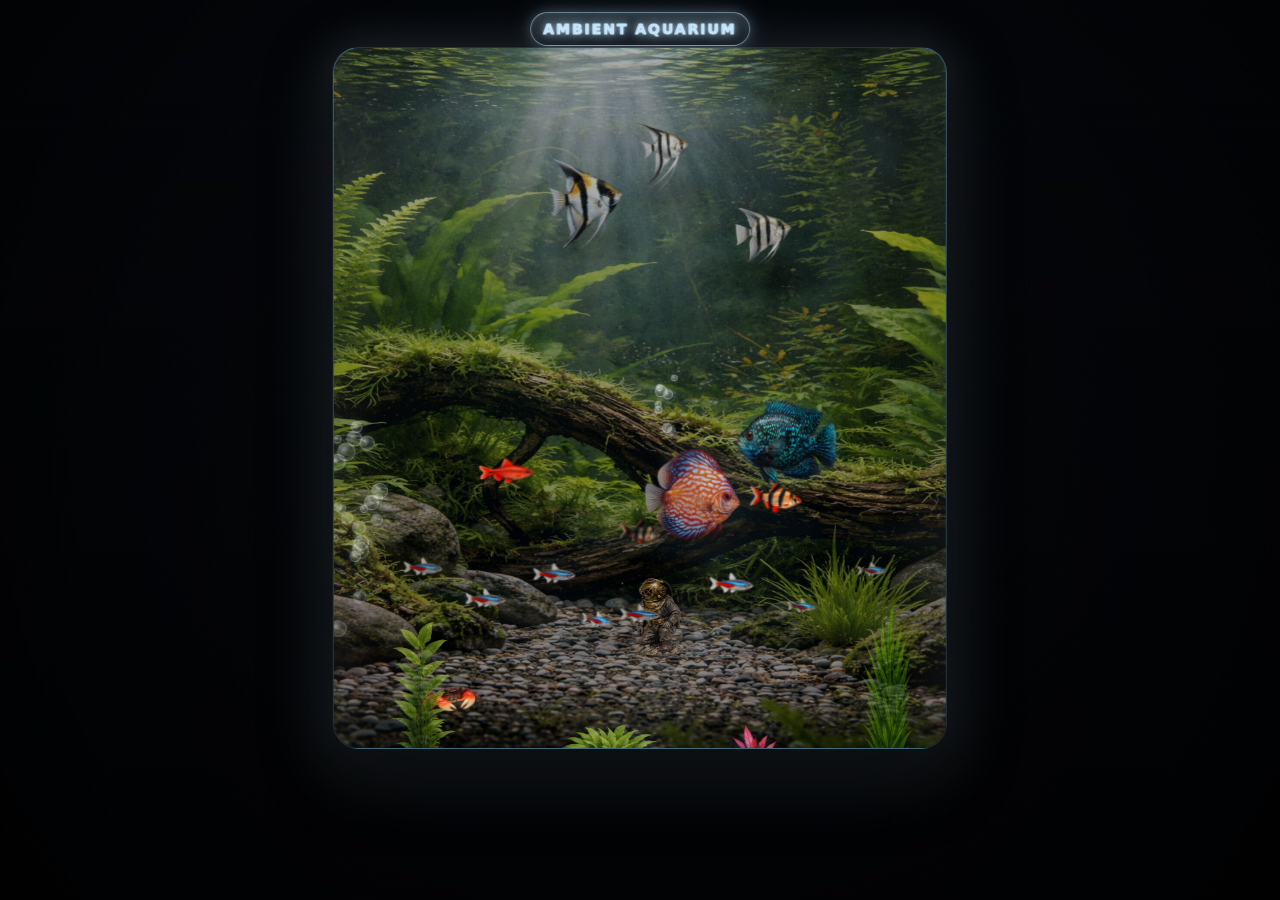
==== index.html @ b10ce7b5 "Load solo Jack Dempsey layer" ====
<!DOCTYPE html>
<html lang="en">
<head>
<meta charset="UTF-8" />
<meta name="viewport" content="width=device-width, initial-scale=1, viewport-fit=cover" />
<title>Ambient Aquarium Prototype</title>
<link rel="stylesheet" href="./styles.css" />
<link rel="stylesheet" href="./fish-realism.css" />
<link rel="stylesheet" href="./jack.css" />

</head>
<body class="controls-collapsed">
<div class="stage" id="stage">
  <div class="room-vignette"></div>

  <div class="tank-wrap">
    <div class="tank" id="tank">
      <div class="layer photo-bg"></div>
      <div class="layer back-haze"></div>

      <div class="layer light-beams">
        <div class="beam b1"></div>
        <div class="beam b2"></div>
        <div class="beam b3"></div>
      </div>

      <div class="layer light-shimmer"></div>
      <div class="layer wheel-spectrum"></div>

      <div class="layer fish-back-layer" id="backFishLayer"></div>

      <div class="layer diver-layer">
        <img src="./diver.png" alt="" class="diver-ornament" id="diverOrnament">
      </div>

      <div class="layer diver-fade"></div>
      <div class="layer crab-layer" id="crabLayer"></div>

      <div class="layer particles" id="particles"></div>
      <div class="layer bubbles" id="bubbles"></div>
      <div class="layer fish-layer" id="fishLayer"></div>

      <div class="layer foreground-plants">
        <div class="fg-plant fg1 hero-plant"><img src="./plant1.png" alt=""></div>
        <div class="fg-plant fg2 mid-plant"><img src="./plant2.png" alt=""></div>
        <div class="fg-plant fg4 accent-plant"><img src="./plant4.png" alt=""></div>
        <div class="fg-plant fg3 right-plant"><img src="./plant3.png" alt=""></div>
      </div>

      <div class="layer ripple"></div>
      <div class="layer glass-reflection"></div>
    </div>
  </div>

  <div class="title" id="appTitle" role="button" tabindex="0" aria-expanded="false" aria-controls="controlsPanel" aria-label="Show Controls">Ambient Aquarium</div>

  <div class="controls" id="controlsPanel" aria-hidden="true">
    <div class="control-row">
      <button id="lightModeBtn" type="button" aria-label="Change light mode">Light: Day</button>
      <button id="bgToggleBtn" type="button">BG: Classic</button>
      <button id="bubbleSoundBtn" type="button" aria-pressed="false">Bubble Sound: Off</button>
      <button id="fullscreenBtn" type="button" aria-pressed="false">Fullscreen</button>
      <button id="radioToggleBtn" type="button" aria-pressed="false">♪ Radio</button>
    </div>
    <div class="control-row">
      <label class="sliderWrap" for="swimSpeed">
        <span>Speed</span>
        <input type="range" id="swimSpeed" min="0" max="100" value="20" />
        <span id="swimSpeedValue">100%</span>
      </label>
      <label class="sliderWrap" for="bubbleIntensity">
        <span>Bubbles</span>
        <input type="range" id="bubbleIntensity" min="0" max="100" value="25" />
        <span id="bubbleIntensityValue">100%</span>
      </label>
      <label class="sliderWrap" for="bubbleVolume">
        <span>Volume</span>
        <input type="range" id="bubbleVolume" min="0" max="100" value="100" />
        <span id="bubbleVolumeValue">100%</span>
      </label>
    </div>
  </div>

  <div class="radioDock" id="radioDock" aria-hidden="true">
    <section class="radioPanel" aria-label="Aquarium radio controls">
      <div class="radioTitle">
        <span class="radioTitleText">Aquarium Radio</span>
        <span class="radioStatus" id="radioStatus">idle</span>
        <button class="radioClose" id="radioCloseBtn" type="button" aria-label="Hide radio">×</button>
      </div>
      <div class="radioControlsGroup">
        <input class="radioInput" id="radioUrlInput" type="url" inputmode="url" spellcheck="false" aria-label="YouTube URL" placeholder="Paste YouTube link..." />
        <div class="radioSearchLabel">YouTube Search</div>
        <div class="radioSearchRow">
          <input class="radioSearchInput" id="radioSearchInput" type="search" inputmode="search" spellcheck="false" aria-label="Search YouTube" placeholder="Search YouTube..." />
          <button class="radioSearchBtn" type="button" id="radioSearchBtn">Find on YouTube</button>
        </div>
        <div class="radioButtons">
          <button type="button" id="radioPlayBtn">Play URL</button>
          <button type="button" id="radioDefaultBtn">Default</button>
          <button type="button" id="radioHideBtn">Hide Dial</button>
          <button type="button" id="radioStopBtn">Stop</button>
        </div>
        <p class="radioHelp">Paste a YouTube link above to play it here. Use search to open YouTube results in a new tab, then copy a video link back here.</p>
      </div>
      <div class="radioPlayerWrap" id="radioPlayerWrap">
        <iframe id="radioPlayerFrame" title="YouTube aquarium radio" allow="accelerometer; autoplay; clipboard-write; encrypted-media; gyroscope; picture-in-picture; web-share" allowfullscreen></iframe>
      </div>
    </section>
  </div>
</div>

<script src="./app.js"></script>
<script src="./jack.js"></script>
</body>
</html>
---- styles.css ----
:root{
  --bg:#05070b;
  --tank-w:min(62vw, 560px);
  --tank-h:min(86vh, 920px);

  --water-top:#18485f;
  --water-mid:#103547;
  --water-bottom:#08141d;

  --glass-border:rgba(255,255,255,0.12);
  --glass-highlight:rgba(255,255,255,0.08);
  --glass-shadow:rgba(0,0,0,0.45);

  --beam-a:rgba(255,255,255,0.13);
  --beam-b:rgba(255,255,255,0.00);
  --beam-rgb:255,255,255;
  --beam-alpha-hi:.13;
  --beam-alpha-lo:0;
  --light-intensity:1;
  --wheel-speed:10s;
  --wheel-play:running;
  --shimmer-base:.34;

  --tank-glow:rgba(90,170,220,0.20);
  --ui-bg:rgba(10,14,18,0.72);
  --ui-border:rgba(255,255,255,0.10);
  --ui-text:#d8e7ef;

  --particle:rgba(230,245,255,0.18);
  --bubble:rgba(230,247,255,0.45);

  --fish-glow:drop-shadow(0 0 8px rgba(120,220,255,0.15));

  --mode-sat:1;
  --mode-bright:1;
  --mode-contrast:1;
  --mode-hue:0deg;
  --mode-overlay:rgba(0,0,0,0);

  --photo-blur:0px;
  --diver-blur:.12px;
  --shimmer-opacity:.34;
  --ripple-display:block;
  --ripple-opacity:.14;

  --bg-mobile-image:url("./aquarium-bg.png");
  --bg-desktop-image:url("./BG2.png");
}

*{box-sizing:border-box}

html,body{
  margin:0;
  height:100%;
  background:
    radial-gradient(circle at 50% 45%, rgba(20,35,55,0.22), transparent 40%),
    radial-gradient(circle at 50% 50%, rgba(0,0,0,0.15), transparent 50%),
    linear-gradient(180deg, #05070b 0%, #020305 100%);
  overflow:hidden;
  font-family:system-ui,-apple-system,Segoe UI,Roboto,Arial,sans-serif;
  color:var(--ui-text);
}

body{
  display:grid;
  place-items:center;
}

.stage{
  position:relative;
  width:100vw;
  height:100vh;
  overflow:hidden;
}

.room-vignette{
  position:absolute;
  inset:0;
  pointer-events:none;
  background:
    radial-gradient(circle at 50% 50%, transparent 18%, rgba(0,0,0,0.10) 55%, rgba(0,0,0,0.60) 100%),
    radial-gradient(circle at 50% 50%, rgba(80,170,210,0.06), transparent 24%);
}

.tank-wrap{
  position:absolute;
  left:50%;
  top:50%;
  transform:translate(-50%,-50%);
  width:var(--tank-w);
  height:var(--tank-h);
  display:flex;
  align-items:center;
  justify-content:center;
  filter:
    drop-shadow(0 18px 50px rgba(0,0,0,0.55))
    drop-shadow(0 0 35px var(--tank-glow));
}

.tank{
  position:relative;
  width:100%;
  height:100%;
  overflow:hidden;
  border-radius:26px;
  border:1px solid var(--glass-border);
  background:
    linear-gradient(180deg,
      color-mix(in srgb, var(--water-top) 94%, white 6%) 0%,
      var(--water-mid) 38%,
      var(--water-bottom) 100%);
  box-shadow:
    inset 0 1px 0 var(--glass-highlight),
    inset 0 -30px 80px rgba(0,0,0,0.25),
    inset 24px 0 50px rgba(0,0,0,0.12),
    inset -24px 0 50px rgba(0,0,0,0.12),
    0 18px 40px var(--glass-shadow);
  isolation:isolate;
  filter:
    saturate(var(--mode-sat))
    brightness(var(--mode-bright))
    contrast(var(--mode-contrast))
    hue-rotate(var(--mode-hue));
}

.tank::before{
  content:"";
  position:absolute;
  inset:0;
  pointer-events:none;
  background:
    linear-gradient(90deg,
      rgba(255,255,255,0.06) 0%,
      rgba(255,255,255,0.015) 8%,
      transparent 18%,
      transparent 82%,
      rgba(255,255,255,0.015) 92%,
      rgba(255,255,255,0.055) 100%);
  mix-blend-mode:screen;
  z-index:50;
}

.tank::after{
  content:"";
  position:absolute;
  inset:0;
  pointer-events:none;
  background:var(--mode-overlay);
  z-index:49;
}

.layer{
  position:absolute;
  inset:0;
  pointer-events:none;
}

.photo-bg{
  z-index:1;
  background:
    linear-gradient(180deg, rgba(0,0,0,0.10), rgba(0,0,0,0.24)),
    var(--bg-mobile-image) center center / cover no-repeat;
  filter:
    saturate(.92)
    brightness(.78)
    contrast(1.02)
    blur(var(--photo-blur));
  transform:scale(1.03);
  opacity:.92;
}

.back-haze{
  z-index:2;
  background:
    radial-gradient(circle at 50% 35%, rgba(160,220,255,0.09), transparent 26%),
    radial-gradient(circle at 26% 48%, rgba(120,220,180,0.05), transparent 22%),
    radial-gradient(circle at 75% 55%, rgba(120,220,180,0.04), transparent 26%);
  opacity:.9;
  animation:hazeDrift 18s ease-in-out infinite alternate;
}

.light-beams{
  z-index:3;
  overflow:hidden;
  mix-blend-mode:screen;
  opacity:.95;
}

.beam{
  position:absolute;
  top:-10%;
  width:18%;
  height:70%;
  background:linear-gradient(
    180deg,
    rgba(var(--beam-rgb), calc(var(--beam-alpha-hi) * var(--light-intensity))),
    rgba(var(--beam-rgb), calc(var(--beam-alpha-lo) * var(--light-intensity)))
  );
  filter:blur(var(--beam-blur, 8px));
  transform-origin:top center;
  opacity:.86;
  animation:beamSway 10s ease-in-out infinite alternate;
}

.beam.b1{ left:20%; transform:rotate(-10deg); animation-duration:13s; }
.beam.b2{ left:39%; transform:rotate(-3deg); animation-duration:11s; opacity:.55; }
.beam.b3{ left:56%; transform:rotate(7deg); animation-duration:15s; opacity:.48; }

.light-shimmer{
  z-index:4;
  left:0;
  top:0;
  width:100%;
  height:44%;
  opacity:calc(var(--shimmer-base) * var(--light-intensity));
  mix-blend-mode:screen;
  overflow:hidden;
  -webkit-mask-image:linear-gradient(to bottom, rgba(0,0,0,1) 0%, rgba(0,0,0,.95) 38%, rgba(0,0,0,.45) 72%, rgba(0,0,0,0) 100%);
  mask-image:linear-gradient(to bottom, rgba(0,0,0,1) 0%, rgba(0,0,0,.95) 38%, rgba(0,0,0,.45) 72%, rgba(0,0,0,0) 100%);
}

.light-shimmer::before{
  content:"";
  position:absolute;
  inset:-8% -20%;
  background:
    repeating-linear-gradient(
      103deg,
      rgba(255,255,255,0.00) 0px,
      rgba(255,255,255,0.00) 18px,
      rgba(255,255,255,0.20) 28px,
      rgba(255,255,255,0.08) 38px,
      rgba(255,255,255,0.00) 54px,
      rgba(255,255,255,0.00) 78px
    ),
    repeating-linear-gradient(
      79deg,
      rgba(180,220,255,0.00) 0px,
      rgba(180,220,255,0.12) 16px,
      rgba(180,220,255,0.00) 34px,
      rgba(255,255,255,0.10) 48px,
      rgba(255,255,255,0.00) 72px
    );
  filter:blur(var(--shimmer-blur, 1.5px));
  transform:translateX(0) translateY(0) scale(1.04);
  animation:topShimmerMove 4.8s linear infinite;
}

.wheel-spectrum{
  z-index:5;
  opacity:0;
  overflow:hidden;
  mix-blend-mode:screen;
  transition:opacity .35s ease;
  -webkit-mask-image:linear-gradient(to bottom, rgba(0,0,0,1) 0%, rgba(0,0,0,.96) 38%, rgba(0,0,0,.52) 72%, rgba(0,0,0,0) 100%);
  mask-image:linear-gradient(to bottom, rgba(0,0,0,1) 0%, rgba(0,0,0,.96) 38%, rgba(0,0,0,.52) 72%, rgba(0,0,0,0) 100%);
}

.wheel-spectrum::before{
  content:"";
  position:absolute;
  inset:-34% -30% -22% -30%;
  border-radius:50%;
  background:conic-gradient(
    from 0deg,
    rgba(255,82,112,0.00) 0deg,
    rgba(255,82,112,0.95) 38deg,
    rgba(255,176,74,0.95) 82deg,
    rgba(255,233,96,0.92) 122deg,
    rgba(98,255,168,0.90) 170deg,
    rgba(82,235,255,0.90) 220deg,
    rgba(100,132,255,0.92) 270deg,
    rgba(214,96,255,0.94) 322deg,
    rgba(255,82,112,0.95) 360deg
  );
  filter:blur(var(--wheel-core-blur, 46px)) saturate(1.15) brightness(1.06);
  transform-origin:50% 42%;
  animation:wheelSpin var(--wheel-speed) linear infinite;
  animation-play-state:var(--wheel-play);
}

.wheel-spectrum::after{
  content:"";
  position:absolute;
  inset:-2% -28% 32% -28%;
  background:linear-gradient(
    90deg,
    rgba(255,92,120,0.00) 0%,
    rgba(255,92,120,0.38) 12%,
    rgba(255,182,86,0.36) 24%,
    rgba(255,239,110,0.34) 36%,
    rgba(98,255,170,0.34) 50%,
    rgba(86,232,255,0.34) 64%,
    rgba(110,136,255,0.36) 78%,
    rgba(220,100,255,0.38) 90%,
    rgba(255,92,120,0.00) 100%
  );
  background-size:220% 100%;
  filter:blur(var(--wheel-sweep-blur, 20px)) saturate(1.12) brightness(1.05);
  animation:wheelSweep var(--wheel-sweep-speed) linear infinite;
  animation-play-state:var(--wheel-play);
}

.tank.light-wheel .wheel-spectrum{
  opacity:calc(.88 * var(--light-intensity));
}

.tank.light-wheel .light-beams{
  opacity:1;
}

.tank.light-wheel .beam{
  width:20%;
  height:78%;
  opacity:.96;
  filter:blur(6px) saturate(1.10);
}

.tank.light-wheel .light-shimmer{
  opacity:calc((var(--shimmer-base) + .18) * var(--light-intensity));
}

.tank.light-wheel .beam.b1{ left:14%; }
.tank.light-wheel .beam.b2{ left:39%; opacity:.80; }
.tank.light-wheel .beam.b3{ left:64%; opacity:.72; }

.diver-layer{
  z-index:6;
  pointer-events:none;
}

.diver-ornament{
  position:absolute;
  left:53%;
  bottom:11.2%;
  width:12.4%;
  max-width:70px;
  opacity:.90;
  filter:
    saturate(.88)
    brightness(.93)
    contrast(1.12)
    blur(var(--diver-blur))
    drop-shadow(0 2px 6px rgba(0,0,0,0.24))
    drop-shadow(0 0 4px rgba(190,220,235,0.10));
  transform:translateX(-50%);
  transform-origin:50% 85%;
}

.diver-fade{
  z-index:7;
  pointer-events:none;
  background:
    radial-gradient(
      circle at 53% 77%,
      rgba(70,150,210,0.00) 0%,
      rgba(70,150,210,0.00) 6%,
      rgba(70,150,210,0.06) 12%,
      rgba(40,110,180,0.10) 18%,
      rgba(20,60,120,0.06) 26%,
      rgba(0,0,0,0.00) 38%
    );
  mix-blend-mode:screen;
  opacity:.26;
  filter:blur(4px);
}

.particles,
.bubbles,
.fish-layer{
  z-index:9;
}

.fish-back-layer{
  z-index:5;
}

.crab-layer{
  z-index:8;
  overflow:hidden;
}

.crab{
  position:absolute;
  left:0;
  top:0;
  width:clamp(52px, 6.8vw, 96px);
  opacity:.98;
  will-change:transform, opacity;
  transform:translate3d(0,0,0);
  transform-origin:50% 100%;
  backface-visibility:hidden;
  filter:
    drop-shadow(0 2px 5px rgba(0,0,0,0.28))
    drop-shadow(0 0 4px rgba(0,0,0,0.12));
}

.foreground-plants{
  z-index:16;
  overflow:hidden;
}

.fg-plant{
  position:absolute;
  bottom:-6.5%;
  width:12%;
  transform-origin:50% 100%;
  opacity:.44;
  filter:none;
  animation:fgPlantSway 8s ease-in-out infinite alternate;
}

.fg-plant img{
  display:block;
  width:100%;
  height:auto;
  pointer-events:none;
  user-select:none;
  -webkit-user-drag:none;
}

.fg1{
  left:4%;
  width:22%;
  bottom:-7.8%;
  animation-duration:9.2s;
  animation-delay:-1.8s;
  opacity:.50;
}

.fg2{
  left:33%;
  width:24%;
  bottom:-16.2%;
  animation-duration:8.4s;
  animation-delay:-2.6s;
  opacity:.60;
}

.fg4{
  left:54%;
  width:29%;
  bottom:-10.8%;
  animation-duration:7.9s;
  animation-delay:-1.1s;
  opacity:1;
  z-index:8;
  filter:drop-shadow(0 2px 6px rgba(0,0,0,0.22));
}

.fg3{
  right:-2%;
  width:24%;
  bottom:-9.2%;
  animation-duration:10.1s;
  animation-delay:-3.3s;
  opacity:.48;
}

.hero-plant{
  z-index:2;
}

.mid-plant{
  z-index:3;
}

.accent-plant{
  z-index:4;
}

.right-plant{
  z-index:2;
}

.ripple{
  z-index:20;
  display:var(--ripple-display);
  opacity:var(--ripple-opacity);
  mix-blend-mode:screen;
  background:
    repeating-linear-gradient(
      100deg,
      rgba(255,255,255,0.18) 0px,
      rgba(255,255,255,0.06) 6px,
      rgba(255,255,255,0.00) 20px,
      rgba(255,255,255,0.05) 34px,
      rgba(255,255,255,0.00) 54px
    );
  filter:blur(8px);
  animation:rippleShift 11s linear infinite;
}

.glass-reflection{
  z-index:30;
  background:
    linear-gradient(112deg,
      transparent 0%,
      transparent 58%,
      rgba(255,255,255,0.06) 66%,
      rgba(255,255,255,0.00) 74%,
      transparent 82%);
  opacity:.75;
}

.particle{
  position:absolute;
  width:4px;
  height:4px;
  border-radius:50%;
  background:var(--particle);
  filter:blur(.2px);
  will-change:transform, opacity;
  transform:translate3d(0,0,0);
  backface-visibility:hidden;
}

.bubble{
  position:absolute;
  width:10px;
  height:10px;
  border-radius:50%;
  border:1.4px solid rgba(255,255,255,0.58);
  background:radial-gradient(circle at 34% 32%, rgba(255,255,255,0.82), rgba(210,242,255,0.20) 44%, rgba(255,255,255,0.06) 62%, transparent 72%);
  box-shadow:inset -1px -1px 4px rgba(255,255,255,0.30), 0 0 8px rgba(210,242,255,0.22);
  opacity:.7;
  will-change:transform, opacity;
  transform:translate3d(0,0,0);
  backface-visibility:hidden;
}

.fish{
  position:absolute;
  will-change:transform;
  transform:translate3d(0,0,0);
  backface-visibility:hidden;
  filter:var(--fish-filter, var(--fish-glow));
}

/* ----------------------------------------------------
   STABLE FISH DEPTH SHADOWS
   Shadows are now separate flat elements in the fish layer.
   They follow position/depth only, while the fish sprite can
   flip, compress, lean, and rotate above them.
---------------------------------------------------- */
.fish::before{
  display:none;
}

.fish-shadow{
  position:absolute;
  left:0;
  top:0;
  width:var(--shadow-w, 100px);
  height:var(--shadow-h, 32px);
  border-radius:999px;
  background:radial-gradient(
    ellipse at center,
    rgba(0,0,0,0.54) 0%,
    rgba(0,0,0,0.32) 34%,
    rgba(48,92,112,0.20) 55%,
    rgba(135,205,225,0.10) 72%,
    rgba(0,0,0,0.00) 88%
  );
  opacity:.38;
  filter:blur(5.2px);
  pointer-events:none;
  will-change:transform, opacity, filter;
  transform:translate3d(-9999px,-9999px,0);
  transform-origin:center center;
  backface-visibility:hidden;
}

.fish-shadow-tetra{ --shadow-w:69px; --shadow-h:13px; }
.fish-shadow-angel{ --shadow-w:121px; --shadow-h:56px; }
.fish-shadow-discus{ --shadow-w:108px; --shadow-h:36px; }
.fish-shadow-barb{ --shadow-w:79px; --shadow-h:16px; }

@media (max-width: 800px){
  .fish-shadow-tetra{ --shadow-w:61px; --shadow-h:11px; }
  .fish-shadow-angel{ --shadow-w:111px; --shadow-h:52px; }
  .fish-shadow-discus{ --shadow-w:100px; --shadow-h:33px; }
  .fish-shadow-barb{ --shadow-w:69px; --shadow-h:14px; }
}

.fish-sprite{
  position:absolute;
  display:block;
  width:100%;
  height:100%;
  object-fit:contain;
  pointer-events:none;
  user-select:none;
  -webkit-user-drag:none;
  image-rendering:auto;
  background:transparent;
  z-index:1;
  filter:var(--fish-sprite-filter, drop-shadow(0 0 8px rgba(120,220,255,0.10)));
}

.fish.has-discus-tail-replacement .fish-sprite{
  clip-path:polygon(0% 0%, 76% 0%, 76% 100%, 0% 100%);
  inset:4px;
  width:calc(100% - 8px);
  height:calc(100% - 8px);
}

.tetra{
  width:52px;
  height:28px;
}

.angel{
  width:92px;
  height:128px;
}

.discus{
  width:82px;
  height:82px;
}

.barb{
  width:60px;
  height:34px;
}


/* ----------------------------------------------------
   ANGEL + BARB TAIL TEST
   Same trick as the discus: clip the static sprite before
   the tail, then overlay a small animated tail slice from
   the same PNG. No extra fish added.
---------------------------------------------------- */
.fish.has-tail-replacement .fish-sprite{
  clip-path:var(--tail-body-clip, polygon(0% 0%, 78% 0%, 78% 100%, 0% 100%));
}

.fish-tail{
  position:absolute;
  inset:0;
  z-index:2;
  pointer-events:none;
  user-select:none;
  -webkit-user-drag:none;
  background:var(--fish-src) center center / contain no-repeat;
  opacity:.98;
  filter:blur(.03px) saturate(1.02) brightness(1.02);
  will-change:transform;
  backface-visibility:hidden;
}

.angel-tail{
  clip-path:polygon(56% 8%, 100% 0%, 100% 100%, 56% 92%);
  transform-origin:61% 50%;
  animation:angelTailWag var(--tail-speed, 1700ms) cubic-bezier(.45,.05,.55,.95) infinite;
}

.barb-tail{
  clip-path:polygon(56% 14%, 100% 16%, 100% 84%, 56% 86%);
  transform-origin:61% 50%;
  animation:barbTailWag var(--tail-speed, 1180ms) cubic-bezier(.45,.05,.55,.95) infinite;
}

@keyframes angelTailWag{
  0%{
    transform:translate3d(var(--tail-x-a, .22%),0,0) scaleX(var(--tail-scale-a, .972)) skewY(var(--tail-skew-a, -.80deg)) rotate(var(--tail-rot-a, -.32deg));
  }
  50%{
    transform:translate3d(var(--tail-x-b, -.22%),0,0) scaleX(var(--tail-scale-b, 1.028)) skewY(var(--tail-skew-b, .80deg)) rotate(var(--tail-rot-b, .32deg));
  }
  100%{
    transform:translate3d(var(--tail-x-a, .22%),0,0) scaleX(var(--tail-scale-a, .972)) skewY(var(--tail-skew-a, -.80deg)) rotate(var(--tail-rot-a, -.32deg));
  }
}

@keyframes barbTailWag{
  0%{
    transform:translate3d(var(--tail-x-a, .30%),0,0) scaleX(var(--tail-scale-a, .955)) skewY(var(--tail-skew-a, -1.25deg)) rotate(var(--tail-rot-a, -.55deg));
  }
  50%{
    transform:translate3d(var(--tail-x-b, -.30%),0,0) scaleX(var(--tail-scale-b, 1.045)) skewY(var(--tail-skew-b, 1.25deg)) rotate(var(--tail-rot-b, .55deg));
  }
  100%{
    transform:translate3d(var(--tail-x-a, .30%),0,0) scaleX(var(--tail-scale-a, .955)) skewY(var(--tail-skew-a, -1.25deg)) rotate(var(--tail-rot-a, -.55deg));
  }
}

html.perf-lite .fish-tail{
  filter:none;
}

html.perf-lite .fish::before{
  filter:blur(var(--fish-shadow-blur, 4px));
  opacity:calc(var(--fish-shadow-opacity, .34) + .10);
}

/* ----------------------------------------------------
   DISCUS FIN TEST
   Lightweight fake fin movement using tiny clipped overlays
   from the same discus PNG. This keeps the discus as one fish,
   with only a few child layers on the single big fish.
---------------------------------------------------- */
.discus{
  --fin-speed:1600ms;
  --fin-speed-tail:1450ms;
  --fin-wag:1.0;
  --tail-x-a:.42%;
  --tail-x-b:-.42%;
  --tail-scale-a:.925;
  --tail-scale-b:1.075;
  --tail-skew-a:-1.55deg;
  --tail-skew-b:1.55deg;
  --tail-rot-a:-.62deg;
  --tail-rot-b:.62deg;
}

.discus .fish-sprite{
  z-index:1;
}

.discus-fin{
  position:absolute;
  inset:4px;
  z-index:2;
  pointer-events:none;
  user-select:none;
  -webkit-user-drag:none;
  background:var(--fish-src) center center / contain no-repeat;
  opacity:.0;
  mix-blend-mode:normal;
  filter:blur(.04px) saturate(1.03) brightness(1.03);
  will-change:transform, opacity;
  backface-visibility:hidden;
}

.discus-fin-top{
  display:none;
}

.discus-fin-bottom{
  display:none;
}

.discus-fin-tail{
  clip-path:polygon(56% 18%, 99% 16%, 99% 86%, 56% 82%);
  transform-origin:62% 51%;
  opacity:.98;
  mix-blend-mode:normal;
  animation:discusTailFin var(--fin-speed-tail, 1450ms) cubic-bezier(.45,.05,.55,.95) infinite;
  animation-delay:0ms;
  transform:translate3d(0,0,0);
  backface-visibility:hidden;
}

.discus-fin-pec{
  display:none;
}

@keyframes discusTopFin{
  from{ transform:none; opacity:0; }
  to{ transform:none; opacity:0; }
}

@keyframes discusBottomFin{
  from{ transform:none; opacity:0; }
  to{ transform:none; opacity:0; }
}

@keyframes discusTailFin{
  0%{
    transform:translate3d(var(--tail-x-a),0,0) scaleX(var(--tail-scale-a)) skewY(var(--tail-skew-a)) rotate(var(--tail-rot-a));
    opacity:.96;
  }
  25%{
    transform:translate3d(0,0,0) scaleX(1.0) skewY(0deg) rotate(0deg);
    opacity:.985;
  }
  50%{
    transform:translate3d(var(--tail-x-b),0,0) scaleX(var(--tail-scale-b)) skewY(var(--tail-skew-b)) rotate(var(--tail-rot-b));
    opacity:.99;
  }
  75%{
    transform:translate3d(0,0,0) scaleX(1.0) skewY(0deg) rotate(0deg);
    opacity:.985;
  }
  100%{
    transform:translate3d(var(--tail-x-a),0,0) scaleX(var(--tail-scale-a)) skewY(var(--tail-skew-a)) rotate(var(--tail-rot-a));
    opacity:.96;
  }
}

@keyframes discusPecFin{
  from{ transform:none; opacity:0; }
  to{ transform:none; opacity:0; }
}

html.perf-lite .discus-fin{
  opacity:0;
  filter:none;
}

html.perf-lite .discus-fin-tail{
  opacity:.90;
}

@media (max-width: 800px){
  .discus-fin{
    opacity:0;
    filter:none;
  }
}

.controls{
  position:fixed;
  left:50%;
  bottom:calc(12px + env(safe-area-inset-bottom, 0px));
  transform:translateX(-50%);
  z-index:1000;
  display:flex;
  flex-direction:column;
  gap:8px;
  align-items:stretch;
  justify-content:center;
  padding:10px;
  min-width:min(92vw, 720px);
  border:1px solid var(--ui-border);
  border-radius:18px;
  background:var(--ui-bg);
  backdrop-filter:blur(var(--controls-blur, 8px));
  box-shadow:0 10px 30px rgba(0,0,0,0.35);
  pointer-events:auto;
  transition:opacity .22s ease, transform .22s ease;
}

body.controls-collapsed .controls{
  opacity:0;
  pointer-events:none;
  transform:translateX(-50%) translateY(12px);
}

.control-row{
  display:flex;
  flex-wrap:wrap;
  gap:8px;
  align-items:center;
  justify-content:center;
}

.controls button{
  appearance:none;
  border:1px solid rgba(255,255,255,0.11);
  background:rgba(255,255,255,0.06);
  color:var(--ui-text);
  padding:8px 12px;
  border-radius:12px;
  font-size:13px;
  cursor:pointer;
  transition:.18s ease;
  touch-action:manipulation;
}

.controls button:hover{
  background:rgba(255,255,255,0.11);
  transform:translateY(-1px);
}

.controls button.active{
  background:rgba(120,210,255,0.16);
  border-color:rgba(150,230,255,0.25);
  box-shadow:0 0 0 1px rgba(150,230,255,0.08) inset;
}

.sliderWrap,
.wheelWrap{
  display:flex;
  align-items:center;
  gap:8px;
  padding:6px 10px;
  border:1px solid rgba(255,255,255,0.10);
  border-radius:12px;
  background:rgba(255,255,255,0.04);
  min-height:38px;
}

.sliderWrap span,
.wheelWrap span{
  font-size:12px;
  letter-spacing:.03em;
  color:rgba(225,240,248,0.82);
  white-space:nowrap;
}

#lightIntensity{
  width:min(220px, 42vw);
  accent-color:rgb(140, 220, 255);
}

#lightIntensityValue{
  min-width:42px;
  text-align:right;
  font-variant-numeric:tabular-nums;
  color:rgba(225,240,248,0.78);
}

#cycleSpeed{
  width:min(150px, 28vw);
  accent-color:rgb(255, 168, 214);
}

#cycleSpeedValue{
  min-width:42px;
  text-align:right;
  font-variant-numeric:tabular-nums;
  color:rgba(225,240,248,0.78);
}

.wheelBadge{
  inline-size:24px;
  block-size:24px;
  border-radius:999px;
  display:grid;
  place-items:center;
  border:1px solid rgba(255,255,255,0.18);
  background:rgba(255,255,255,0.04);
  box-shadow:inset 0 0 0 1px rgba(255,255,255,0.03);
  overflow:hidden;
  flex:0 0 auto;
}

.wheelDisc{
  inline-size:18px;
  block-size:18px;
  border-radius:999px;
  background:conic-gradient(
    #ff4d66 0deg,
    #ffb347 55deg,
    #ffe84d 100deg,
    #52ff94 150deg,
    #45e7ff 210deg,
    #6f79ff 265deg,
    #db5bff 320deg,
    #ff4d66 360deg
  );
  filter:saturate(1.08) brightness(1.05);
  animation:wheelSpin var(--wheel-speed) linear infinite;
  animation-play-state:var(--wheel-play);
}

.title{
  position:fixed;
  top:max(12px, env(safe-area-inset-top, 0px));
  left:50%;
  transform:translateX(-50%);
  z-index:1000;
  cursor:pointer;
  user-select:none;
  touch-action:manipulation;
  font-size:14px;
  font-weight:700;
  letter-spacing:.14em;
  text-transform:uppercase;
  color:#dff6ff;
  background:linear-gradient(180deg, rgba(170,235,255,0.16), rgba(8,12,18,0.46));
  padding:8px 12px;
  border-radius:999px;
  border:1px solid rgba(191,230,255,0.50);
  backdrop-filter:blur(var(--title-blur, 6px));
  -webkit-text-stroke:.85px rgba(191,230,255,0.78);
  paint-order:stroke fill;
  text-shadow:
    0 0 2px rgba(255,255,255,0.92),
    0 0 8px rgba(191,230,255,0.96),
    0 0 18px rgba(191,230,255,0.68),
    0 0 34px rgba(191,230,255,0.32);
  box-shadow:
    0 0 14px rgba(191,230,255,0.24),
    0 0 34px rgba(191,230,255,0.14),
    inset 0 0 12px rgba(191,230,255,0.12);
  transition:
    color 220ms linear,
    border-color 220ms linear,
    text-shadow 220ms linear,
    box-shadow 220ms linear,
    background 220ms linear,
    -webkit-text-stroke-color 220ms linear;
}

.title:focus-visible{
  outline:2px solid rgba(191,230,255,0.62);
  outline-offset:4px;
}

.title:active{
  transform:translateX(-50%) translateY(1px);
}

.title.is-open{
  border-color:rgba(150,230,255,0.70);
  box-shadow:
    0 0 18px rgba(191,230,255,0.30),
    0 0 42px rgba(191,230,255,0.18),
    inset 0 0 14px rgba(191,230,255,0.16);
}

@keyframes beamSway{
  from{ transform:translateY(0) rotate(-8deg); }
  to{ transform:translateY(1.5%) rotate(-4deg); }
}

@keyframes hazeDrift{
  from{ transform:translateX(-1.2%) translateY(-0.5%); }
  to{ transform:translateX(1.2%) translateY(0.8%); }
}

@keyframes rippleShift{
  from{ transform:translateX(-4%) translateY(-1%) scale(1.02); }
  to{ transform:translateX(4%) translateY(1%) scale(1.04); }
}

@keyframes topShimmerMove{
  0%{
    transform:translateX(-8%) translateY(0%) scale(1.04);
  }
  50%{
    transform:translateX(2%) translateY(1.2%) scale(1.07);
  }
  100%{
    transform:translateX(10%) translateY(0%) scale(1.04);
  }
}

@keyframes fgPlantSway{
  from{ transform:rotate(-3.2deg) translateY(0); }
  to{ transform:rotate(3.8deg) translateY(-0.4%); }
}

@keyframes wheelSweep{
  from{
    transform:translateX(-12%) translateY(0) scaleX(1.03);
  }
  to{
    transform:translateX(12%) translateY(0) scaleX(1.03);
  }
}

@keyframes wheelSpin{
  from{ transform:rotate(0deg); }
  to{ transform:rotate(360deg); }
}

html.perf-lite{
  --ripple-display:none;
  --ripple-opacity:0;
  --controls-blur:0px;
  --title-blur:0px;
  --beam-blur:4px;
  --shimmer-blur:.6px;
  --wheel-core-blur:24px;
  --wheel-sweep-blur:10px;
  --fish-filter:none;
  --fish-sprite-filter:none;
}

html.perf-lite .controls{
  background:rgba(10,14,18,0.88);
}

html.perf-lite .title{
  background:linear-gradient(180deg, rgba(170,235,255,0.13), rgba(8,12,18,0.62));
}

html.perf-lite .back-haze{
  opacity:.72;
  animation-duration:22s;
}

html.perf-lite .glass-reflection{
  opacity:.56;
}

html.perf-lite .tank-wrap{
  filter:
    drop-shadow(0 12px 32px rgba(0,0,0,0.46))
    drop-shadow(0 0 18px var(--tank-glow));
}

html.perf-lite .light-shimmer{
  opacity:calc((var(--shimmer-base) - .06) * var(--light-intensity));
}

html.perf-lite .fg4{
  filter:none;
}

html.perf-lite .diver-ornament{
  filter:
    saturate(.90)
    brightness(.94)
    contrast(1.08);
}

html.perf-lite .crab{
  filter:drop-shadow(0 2px 4px rgba(0,0,0,0.22));
}

@media (max-width: 800px){
  :root{
    --tank-w:min(98vw, 620px);
    --tank-h:min(86vh, 820px);
    --tank-h:min(86svh, 820px);
    --photo-blur:0px;
    --diver-blur:.08px;
    --shimmer-opacity:.24;
    --ripple-display:none;
    --ripple-opacity:0;
  }

  .tank-wrap{
    top:50%;
    filter:
      drop-shadow(0 12px 28px rgba(0,0,0,0.45))
      drop-shadow(0 0 20px var(--tank-glow));
  }

  .beam{
    filter:blur(5px);
  }

  .fish{
    filter:none;
  }

  .fish-sprite{
    filter:none;
  }

  .glass-reflection{
    opacity:.52;
  }

  .fg1{
    left:2%;
    width:26%;
    bottom:-9.2%;
    opacity:.44;
  }

  .fg2{
    left:30%;
    width:29%;
    bottom:-17.2%;
    opacity:.50;
  }

  .fg4{
    left:53%;
    width:34%;
    bottom:-11.6%;
    opacity:.99;
    z-index:8;
    filter:drop-shadow(0 2px 6px rgba(0,0,0,0.22));
  }

  .fg3{
    right:-4%;
    width:28%;
    bottom:-11.2%;
    opacity:.44;
  }

  .diver-ornament{
    left:53%;
    bottom:10.8%;
    width:14%;
    max-width:68px;
    opacity:.88;
  }

  .crab{
    width:clamp(44px, 12vw, 78px);
  }

  .title{
    font-size:12px;
    padding:6px 10px;
  }

  .controls{
    bottom:calc(10px + env(safe-area-inset-bottom, 0px));
    padding:7px;
    gap:6px;
    min-width:min(96vw, 620px);
    max-width:96vw;
    max-height:min(40vh, 310px);
    overflow:auto;
    overscroll-behavior:contain;
  }

  body.controls-collapsed .tank-wrap{
    top:50%;
  }

  body.controls-open .tank-wrap{
    top:45%;
  }

  .control-row{
    gap:6px;
  }

  .controls button{
    padding:6px 9px;
    font-size:11px;
    border-radius:10px;
  }

  .sliderWrap,
  .wheelWrap{
    min-height:32px;
    padding:5px 8px;
  }

  #lightIntensity{
    width:min(150px, 36vw);
  }

  #cycleSpeed{
    width:min(132px, 30vw);
  }

  .tetra{
    width:46px;
    height:24px;
  }

  .angel{
    width:84px;
    height:118px;
  }

  .discus{
    width:76px;
    height:76px;
  }

  .barb{
    width:52px;
    height:30px;
  }
}

@media (max-width: 800px) and (max-height: 760px){
  :root{
    --tank-w:min(98vw, 660px);
    --tank-h:min(84vh, 700px);
    --tank-h:min(84svh, 700px);
  }

  body.controls-collapsed .tank-wrap{
    top:50%;
  }

  body.controls-open .tank-wrap{
    top:44%;
  }
}

@media (min-width: 801px) and (max-height: 900px){
  .tank-wrap{
    top:45%;
    transform:translate(-50%,-50%) scale(0.94);
    transform-origin:center center;
  }

  .controls{
    bottom:calc(8px + env(safe-area-inset-bottom, 0px));
    padding:8px;
    gap:6px;
    min-width:min(92vw, 720px);
    max-width:92vw;
  }

  .control-row{
    gap:6px;
  }

  .controls button{
    padding:6px 10px;
    font-size:12px;
    border-radius:10px;
  }

  .sliderWrap,
  .wheelWrap{
    min-height:34px;
    padding:5px 8px;
  }

  #lightIntensity{
    width:min(180px, 24vw);
  }

  #cycleSpeed{
    width:min(138px, 18vw);
  }
}

@media (min-width: 1100px) and (max-height: 780px){
  .tank-wrap{
    top:43%;
    transform:translate(-50%,-50%) scale(0.89);
    transform-origin:center center;
  }

  .controls{
    padding:7px;
    gap:5px;
  }

  .control-row{
    gap:5px;
  }

  .controls button{
    padding:6px 9px;
    font-size:11px;
  }

  .sliderWrap,
  .wheelWrap{
    min-height:32px;
    padding:5px 7px;
  }
}


@media (min-width: 801px){
  .photo-bg{
    background:
      linear-gradient(180deg, rgba(0,0,0,0.10), rgba(0,0,0,0.24)),
      var(--bg-desktop-image) center center / cover no-repeat,
      var(--bg-mobile-image) center center / cover no-repeat;
  }

  :root{
    --tank-w:min(52vw, 640px);
    --tank-h:min(76vh, 840px);
  }

  .tank-wrap{
    top:44.6%;
    transform:translate(-50%,-50%);
  }

  .controls{
    bottom:calc(10px + env(safe-area-inset-bottom, 0px));
    min-width:min(90vw, 760px);
    max-width:90vw;
  }
}

@media (min-width: 1200px){
  :root{
    --tank-w:min(48vw, 680px);
    --tank-h:min(78vh, 880px);
  }

  .tank-wrap{
    top:44.2%;
    transform:translate(-50%,-50%);
  }
}



.stage:fullscreen,
.stage:-webkit-full-screen{
  width:100vw;
  height:100vh;
  background:#000;
}

.stage:fullscreen .room-vignette,
.stage:-webkit-full-screen .room-vignette{
  opacity:0;
}

.stage:fullscreen .tank-wrap,
.stage:-webkit-full-screen .tank-wrap{
  left:0;
  top:0;
  transform:none;
  width:100vw;
  height:100vh;
  filter:none;
}

.stage:fullscreen .tank,
.stage:-webkit-full-screen .tank{
  border-radius:0;
  border:none;
  box-shadow:none;
}

.stage:fullscreen .title,
.stage:-webkit-full-screen .title{
  top:max(12px, env(safe-area-inset-top, 0px));
}

.stage:fullscreen .crab,
.stage:-webkit-full-screen .crab{
  width:clamp(56px, 6vw, 108px);
}

.stage:fullscreen .controls,
.stage:-webkit-full-screen .controls{
  bottom:calc(12px + env(safe-area-inset-bottom, 0px));
}

.stage:fullscreen .fg1,
.stage:-webkit-full-screen .fg1{
  bottom:-8.8%;
  opacity:.72;
}

.stage:fullscreen .fg2,
.stage:-webkit-full-screen .fg2{
  bottom:-23.6%;
}

.stage:fullscreen .fg4,
.stage:-webkit-full-screen .fg4{
  bottom:-8.9%;
}

.stage:fullscreen .fg3,
.stage:-webkit-full-screen .fg3{
  bottom:-11.4%;
  width:25%;
  opacity:.70;
}


/* ----------------------------------------------------
   PHONE-ONLY FULLSCREEN PLANT LIFT
   Restores Chromebook/desktop fullscreen plant depth above,
   then only lifts plants on phone-width fullscreen where the
   bottom crop was hiding the PNG bases.
---------------------------------------------------- */
@media (max-width: 800px){
  .stage:fullscreen .fg1,
  .stage:-webkit-full-screen .fg1{
    bottom:-1.2%;
    width:27%;
    opacity:.66;
  }

  .stage:fullscreen .fg2,
  .stage:-webkit-full-screen .fg2{
    bottom:-1.8%;
    width:32%;
    opacity:.68;
  }

  .stage:fullscreen .fg4,
  .stage:-webkit-full-screen .fg4{
    bottom:-1.0%;
    width:35%;
    opacity:.98;
  }

  .stage:fullscreen .fg3,
  .stage:-webkit-full-screen .fg3{
    bottom:-1.8%;
    width:29%;
    opacity:.62;
  }
}


/* ----------------------------------------------------
   AQUARIUM RADIO / YOUTUBE JUKEBOX
---------------------------------------------------- */
.radioDock{
  position:fixed;
  right:max(12px, env(safe-area-inset-right, 0px));
  top:calc(54px + env(safe-area-inset-top, 0px));
  z-index:1004;
  display:none;
  width:min(92vw, 380px);
  color:var(--ui-text);
  pointer-events:auto;
}

.radioDock.open,
.radioDock.compact{
  display:block;
}

.radioPanel{
  border:1px solid rgba(160,230,255,0.24);
  border-radius:18px;
  background:rgba(4,10,16,0.78);
  box-shadow:
    0 14px 34px rgba(0,0,0,0.44),
    0 0 28px rgba(80,210,255,0.22);
  backdrop-filter:blur(var(--controls-blur, 10px));
  overflow:hidden;
}

.radioTitle{
  display:flex;
  align-items:center;
  justify-content:space-between;
  gap:10px;
  padding:10px 12px;
  border-bottom:1px solid rgba(255,255,255,0.09);
  color:#bfefff;
  font-size:12px;
  font-weight:900;
  letter-spacing:.12em;
  text-transform:uppercase;
  text-shadow:0 0 12px rgba(120,230,255,0.45);
}

.radioTitleText{
  white-space:nowrap;
}

.radioStatus{
  margin-left:auto;
  font-size:11px;
  font-weight:800;
  letter-spacing:.04em;
  color:rgba(220,245,255,0.72);
  white-space:nowrap;
  text-transform:none;
}

.radioClose{
  appearance:none;
  border:1px solid rgba(255,255,255,0.12);
  background:rgba(255,255,255,0.06);
  color:var(--ui-text);
  inline-size:28px;
  block-size:28px;
  border-radius:999px;
  display:grid;
  place-items:center;
  line-height:1;
  font-size:18px;
  cursor:pointer;
  touch-action:manipulation;
}

.radioControlsGroup{
  padding:10px 12px 12px;
}

.radioInput{
  width:100%;
  min-height:38px;
  padding:9px 10px;
  border:1px solid rgba(255,255,255,0.14);
  border-radius:12px;
  outline:none;
  background:rgba(255,255,255,0.08);
  color:var(--ui-text);
  font-size:13px;
}

.radioInput:focus{
  border-color:rgba(150,235,255,0.42);
  box-shadow:0 0 0 2px rgba(100,220,255,0.12);
}

.radioSearchLabel{
  margin:9px 1px 4px;
  font-size:11px;
  font-weight:900;
  letter-spacing:.10em;
  text-transform:uppercase;
  color:rgba(191,239,255,0.86);
  text-shadow:0 0 10px rgba(100,220,255,0.24);
}

.radioSearchRow{
  display:flex;
  align-items:center;
  gap:7px;
  margin-top:4px;
}

.radioSearchInput{
  flex:1 1 auto;
  min-width:0;
  min-height:36px;
  padding:8px 10px;
  border:1px solid rgba(150,235,255,0.22);
  border-radius:12px;
  outline:none;
  background:rgba(40,140,190,0.13);
  color:var(--ui-text);
  font-size:13px;
}

.radioSearchInput:focus{
  border-color:rgba(150,235,255,0.52);
  box-shadow:0 0 0 2px rgba(100,220,255,0.14);
}

.radioSearchBtn{
  flex:0 0 auto;
  min-height:36px;
  padding:8px 11px;
  border:1px solid rgba(150,235,255,0.28);
  border-radius:12px;
  background:rgba(100,210,255,0.16);
  color:var(--ui-text);
  font-size:12px;
  font-weight:900;
  cursor:pointer;
  touch-action:manipulation;
}

.radioSearchBtn:hover,
.radioSearchBtn:focus-visible{
  background:rgba(100,210,255,0.24);
  border-color:rgba(150,235,255,0.42);
}

.radioButtons{
  display:flex;
  flex-wrap:wrap;
  gap:7px;
  margin-top:9px;
}

.radioButtons button{
  flex:1 1 auto;
  min-height:36px;
  padding:8px 10px;
  border:1px solid rgba(255,255,255,0.13);
  border-radius:12px;
  background:rgba(255,255,255,0.075);
  color:var(--ui-text);
  font-size:12px;
  font-weight:800;
  cursor:pointer;
  touch-action:manipulation;
}

.radioButtons button:hover,
.radioButtons button:focus-visible,
.radioClose:hover,
.radioClose:focus-visible{
  background:rgba(100,210,255,0.16);
  border-color:rgba(150,235,255,0.32);
}

.radioHelp{
  margin:8px 1px 0;
  font-size:11px;
  line-height:1.35;
  color:rgba(220,245,255,0.66);
}

.radioPlayerWrap{
  display:none;
  border-top:1px solid rgba(255,255,255,0.08);
  background:rgba(0,0,0,0.55);
}

.radioDock.radio-playing .radioPlayerWrap{
  display:block;
}

.radioPlayerWrap iframe{
  display:block;
  width:100%;
  height:214px;
  border:0;
  background:#000;
}

.radioDock.compact{
  width:min(72vw, 286px);
}

.radioDock.compact .radioControlsGroup{
  display:none;
}

.radioDock.compact .radioTitle{
  padding:8px 10px;
}

.radioDock.compact .radioPlayerWrap iframe{
  height:200px;
}

.controls button.radio-active{
  background:rgba(120,210,255,0.16);
  border-color:rgba(150,230,255,0.30);
  box-shadow:0 0 0 1px rgba(150,230,255,0.08) inset;
}

html.perf-lite .radioPanel{
  backdrop-filter:none;
  background:rgba(4,10,16,0.88);
}

@media (max-width: 800px){
  .radioDock{
    top:calc(48px + env(safe-area-inset-top, 0px));
    right:max(8px, env(safe-area-inset-right, 0px));
    width:min(94vw, 350px);
  }

  .radioPlayerWrap iframe{
    height:206px;
  }

  .radioDock.compact{
    width:min(80vw, 278px);
  }
}

@media (orientation:landscape) and (max-height:520px){
  .radioDock{
    top:calc(8px + env(safe-area-inset-top, 0px));
    width:min(48vw, 340px);
  }

  .radioHelp{
    display:none;
  }
}

.stage:fullscreen .radioDock,
.stage:-webkit-full-screen .radioDock{
  top:calc(54px + env(safe-area-inset-top, 0px));
}
---- fish-realism.css ----
/* ----------------------------------------------------
   Discus 2.5D realism prototype
   Lens-overlay attempt retired: broad pseudo-element shading read like
   glass in front of the fish instead of volume on the fish.
---------------------------------------------------- */
.discus .fish-sprite{
  filter:
    drop-shadow(0 1px 2px rgba(0,0,0,.24))
    drop-shadow(0 0 8px rgba(145,225,255,.12))
    saturate(1.05)
    contrast(1.045)
    brightness(1.01);
}

.discus::before,
.discus::after{
  display:none !important;
}

.discus-fin-tail{
  filter:
    blur(.03px)
    saturate(1.08)
    brightness(1.045)
    drop-shadow(0 0 4px rgba(160,220,240,.12));
}

.fish-shadow-discus{
  background:radial-gradient(
    ellipse at center,
    rgba(0,0,0,.52) 0%,
    rgba(0,0,0,.32) 32%,
    rgba(48,92,112,.20) 56%,
    rgba(135,205,225,.11) 74%,
    rgba(0,0,0,0) 90%
  );
}

@media (max-width:800px){
  .discus .fish-sprite{
    filter:
      drop-shadow(0 1px 2px rgba(0,0,0,.18))
      drop-shadow(0 0 6px rgba(120,220,255,.10))
      saturate(1.03)
      contrast(1.025);
  }
}
---- jack.css ----
/* Solo Electric Blue Jack Dempsey test fish. */
.jack-fish,
.jack-shadow{
  position:absolute;
  left:0;
  top:0;
  pointer-events:none;
  will-change:transform, opacity, filter;
}

.jack-fish{
  width:clamp(118px, 25vw, 224px);
  transform-origin:50% 50%;
  z-index:18;
}

.jack-fish img{
  display:block;
  width:100%;
  height:auto;
  user-select:none;
  -webkit-user-drag:none;
  filter:
    drop-shadow(0 2px 3px rgba(0,0,0,.28))
    drop-shadow(0 0 8px rgba(35,220,255,.18))
    saturate(1.08)
    contrast(1.06);
}

.jack-shadow{
  width:clamp(78px, 17vw, 152px);
  height:clamp(16px, 3.2vw, 30px);
  border-radius:50%;
  background:radial-gradient(
    ellipse at center,
    rgba(0,0,0,.50) 0%,
    rgba(0,0,0,.28) 38%,
    rgba(30,90,110,.14) 63%,
    rgba(0,0,0,0) 86%
  );
  z-index:17;
}

@media (max-width:800px){
  .jack-fish{
    width:clamp(96px, 34vw, 170px);
  }

  .jack-shadow{
    width:clamp(66px, 23vw, 122px);
    height:clamp(13px, 4.2vw, 23px);
  }
}
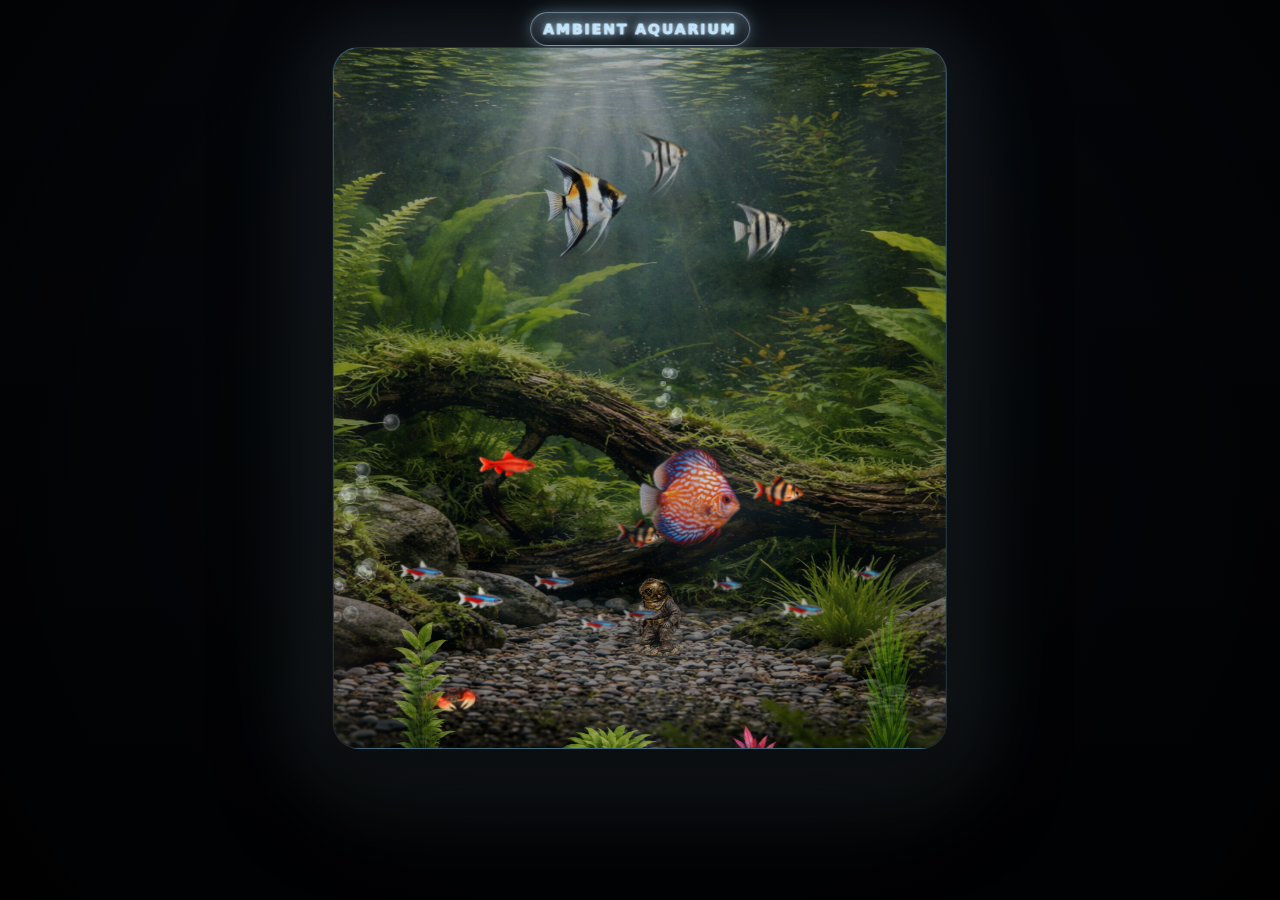
==== commit a29bf8e2: "Remove Jack add-on loader" ====
--- a/index.html
+++ b/index.html
@@ -6,7 +6,6 @@
 <title>Ambient Aquarium Prototype</title>
 <link rel="stylesheet" href="./styles.css" />
 <link rel="stylesheet" href="./fish-realism.css" />
-<link rel="stylesheet" href="./jack.css" />
 
 </head>
 <body class="controls-collapsed">
@@ -111,6 +110,5 @@
 </div>
 
 <script src="./app.js"></script>
-<script src="./jack.js"></script>
 </body>
 </html>
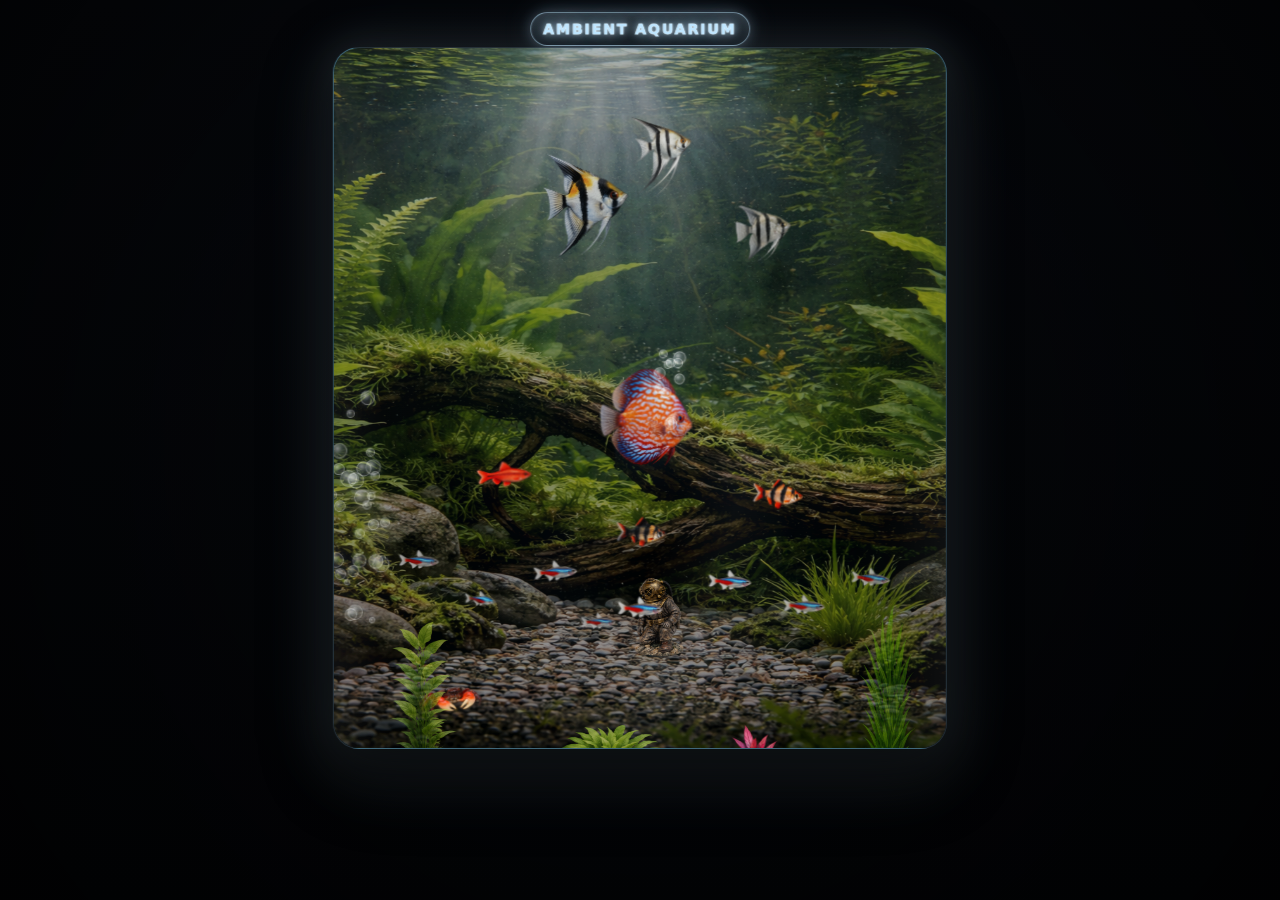
==== commit 8208564e: "Load discus figure-eight patrol script" ====
--- a/index.html
+++ b/index.html
@@ -110,5 +110,6 @@
 </div>
 
 <script src="./app.js"></script>
+<script src="./discus-patrol.js"></script>
 </body>
 </html>
--- a/fish-realism.css
+++ b/fish-realism.css
@@ -17,23 +17,17 @@
   display:none !important;
 }
 
+/* Bottom fish shadows were visually noisy without adding useful depth. */
+.fish-shadow{
+  display:none !important;
+}
+
 .discus-fin-tail{
   filter:
     blur(.03px)
     saturate(1.08)
     brightness(1.045)
     drop-shadow(0 0 4px rgba(160,220,240,.12));
-}
-
-.fish-shadow-discus{
-  background:radial-gradient(
-    ellipse at center,
-    rgba(0,0,0,.52) 0%,
-    rgba(0,0,0,.32) 32%,
-    rgba(48,92,112,.20) 56%,
-    rgba(135,205,225,.11) 74%,
-    rgba(0,0,0,0) 90%
-  );
 }
 
 @media (max-width:800px){
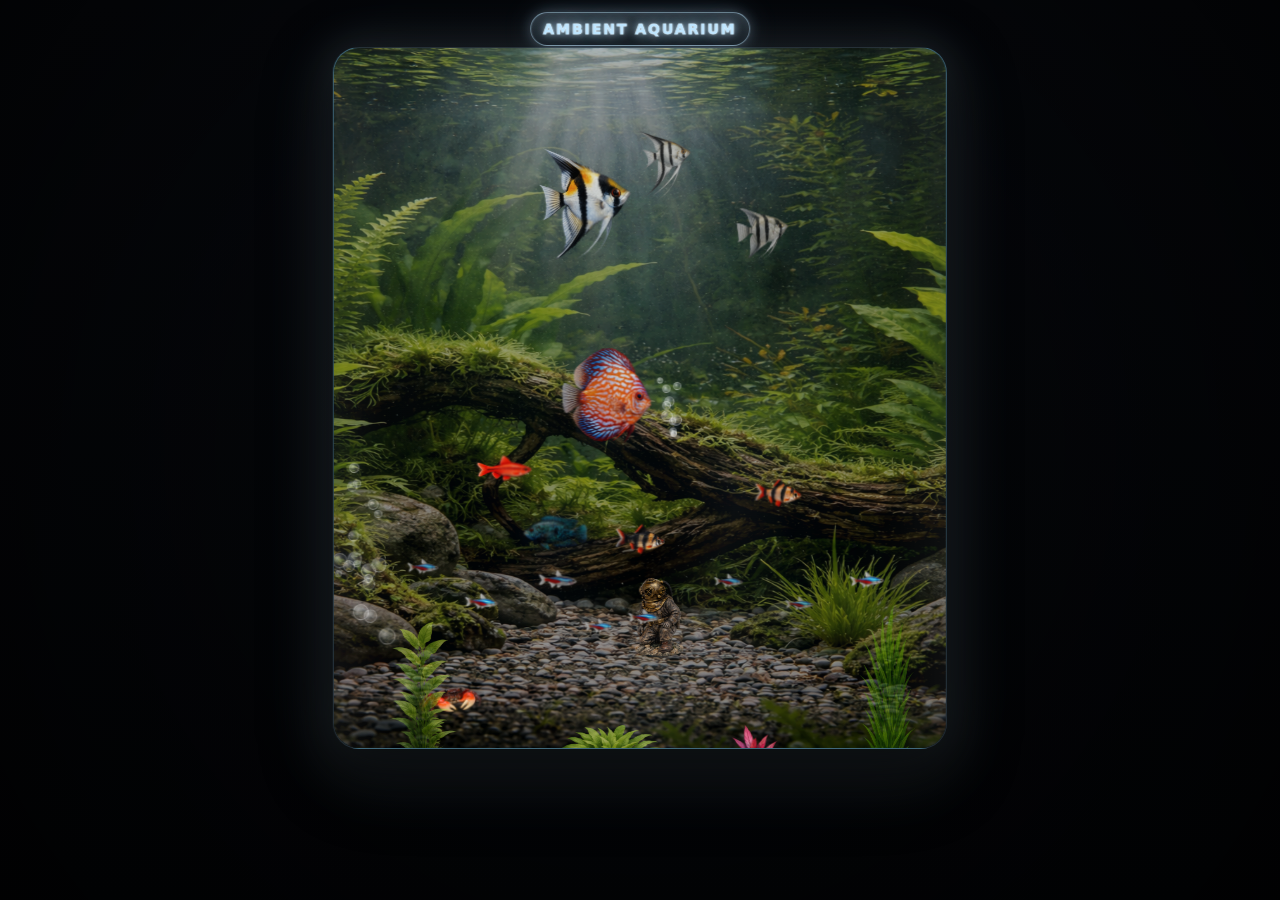
==== commit 2054b89d: "Load Jack Dempsey fish" ====
--- a/index.html
+++ b/index.html
@@ -110,6 +110,7 @@
 </div>
 
 <script src="./app.js"></script>
+<script src="./jack.js"></script>
 <script src="./discus-patrol.js"></script>
 </body>
 </html>
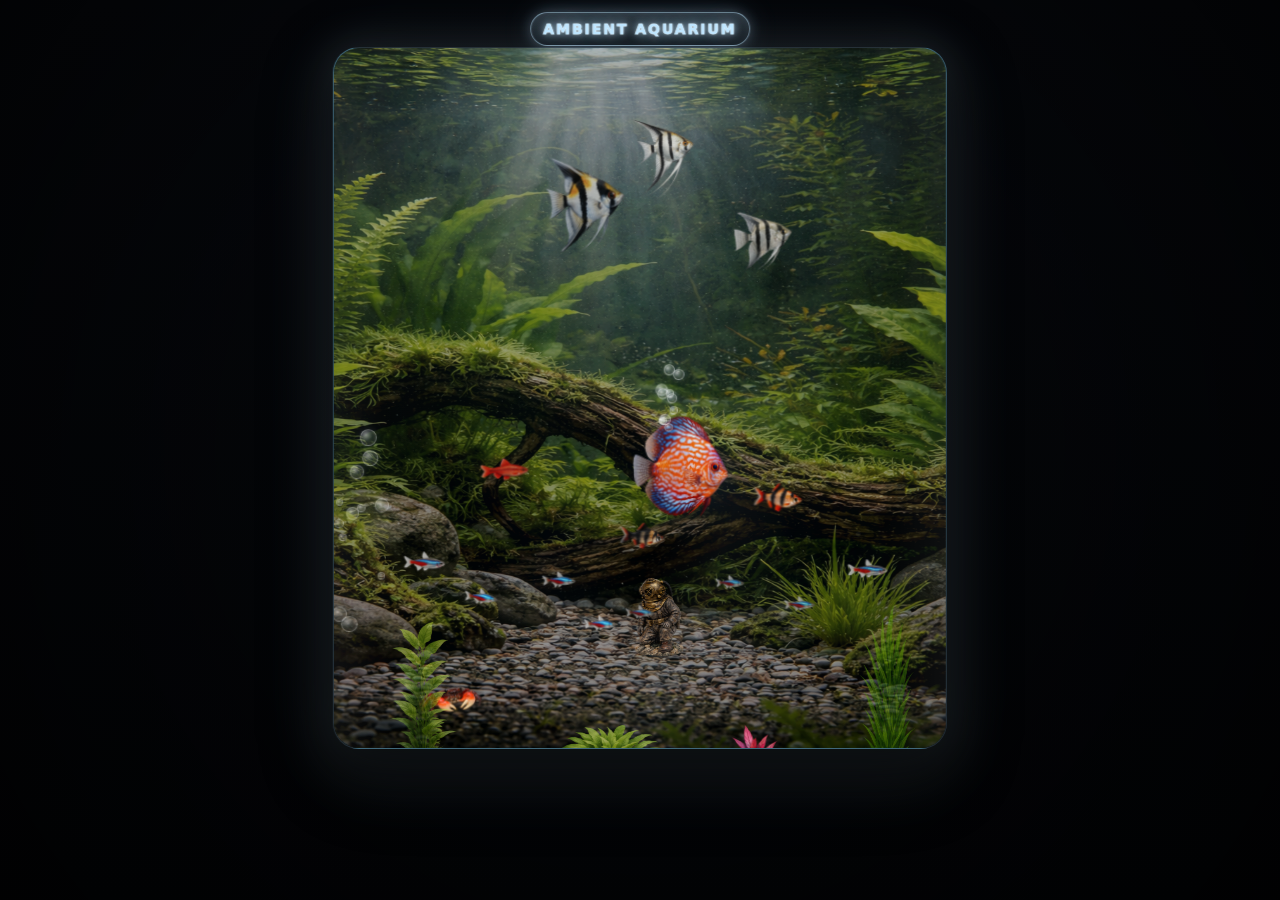
==== commit 842f8598: "Stop loading Jack sidecar" ====
--- a/index.html
+++ b/index.html
@@ -110,7 +110,6 @@
 </div>
 
 <script src="./app.js"></script>
-<script src="./jack.js"></script>
 <script src="./discus-patrol.js"></script>
 </body>
 </html>
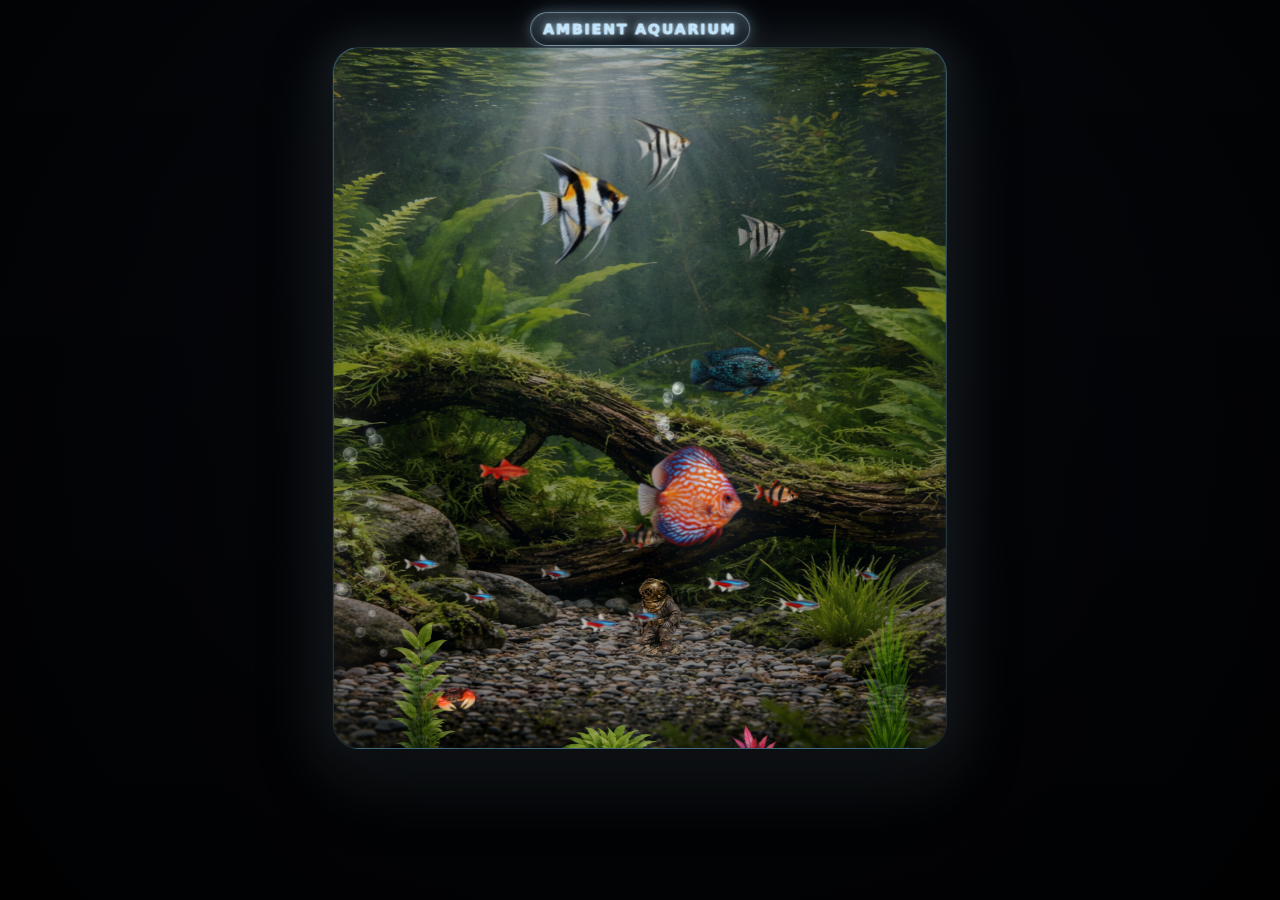
==== commit f6d3a914: "Stop loading discus sidecar" ====
--- a/index.html
+++ b/index.html
@@ -110,6 +110,5 @@
 </div>
 
 <script src="./app.js"></script>
-<script src="./discus-patrol.js"></script>
 </body>
 </html>
--- a/styles.css
+++ b/styles.css
@@ -575,12 +575,14 @@
 .fish-shadow-angel{ --shadow-w:121px; --shadow-h:56px; }
 .fish-shadow-discus{ --shadow-w:108px; --shadow-h:36px; }
 .fish-shadow-barb{ --shadow-w:79px; --shadow-h:16px; }
+.fish-shadow-jack{ --shadow-w:118px; --shadow-h:29px; }
 
 @media (max-width: 800px){
   .fish-shadow-tetra{ --shadow-w:61px; --shadow-h:11px; }
   .fish-shadow-angel{ --shadow-w:111px; --shadow-h:52px; }
   .fish-shadow-discus{ --shadow-w:100px; --shadow-h:33px; }
   .fish-shadow-barb{ --shadow-w:69px; --shadow-h:14px; }
+  .fish-shadow-jack{ --shadow-w:104px; --shadow-h:25px; }
 }
 
 .fish-sprite{
@@ -623,6 +625,11 @@
 .barb{
   width:60px;
   height:34px;
+}
+
+.jack{
+  width:92px;
+  height:52px;
 }
 
 
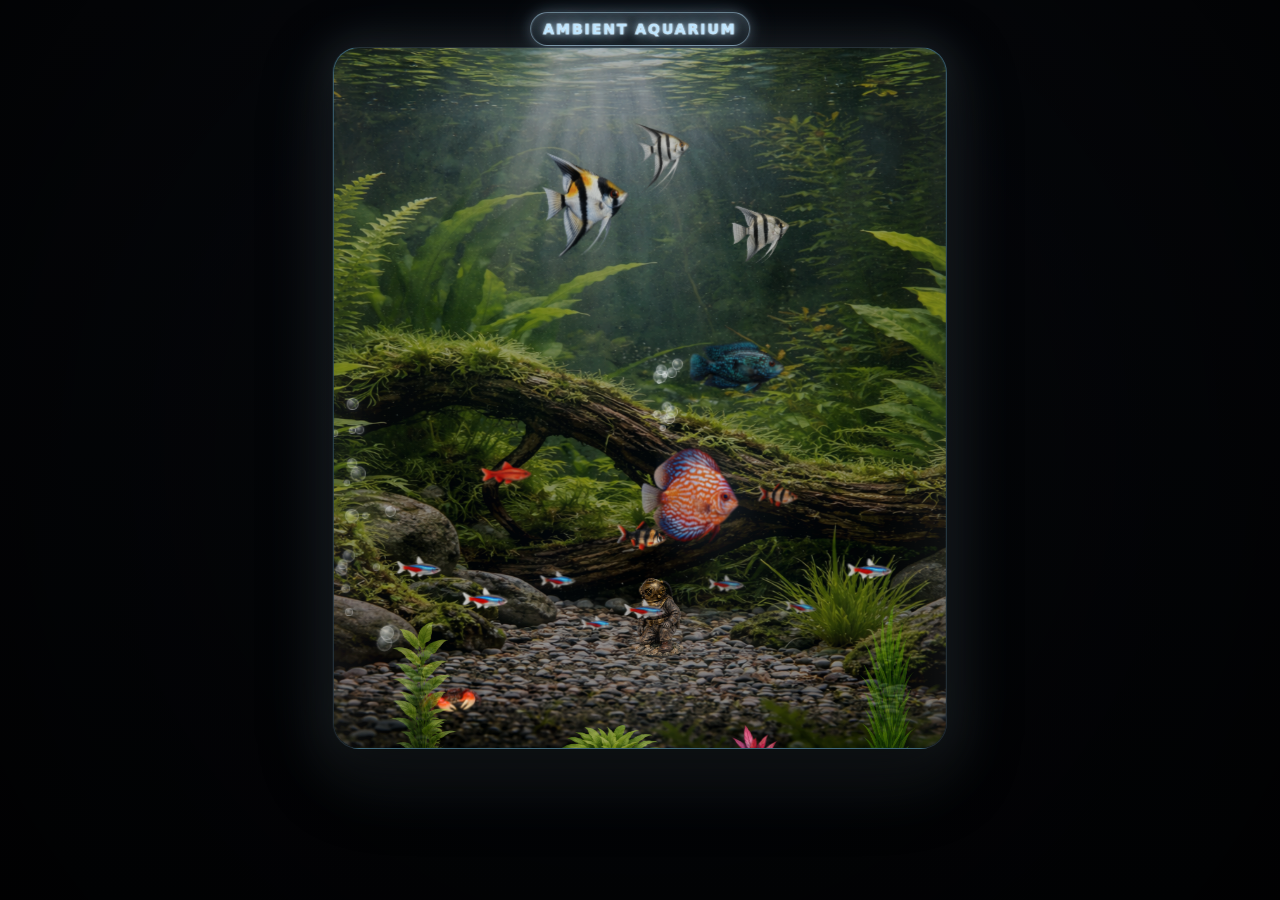
==== commit 2dc80dda: "Load Jack Dempsey tail styles" ====
--- a/index.html
+++ b/index.html
@@ -6,6 +6,7 @@
 <title>Ambient Aquarium Prototype</title>
 <link rel="stylesheet" href="./styles.css" />
 <link rel="stylesheet" href="./fish-realism.css" />
+<link rel="stylesheet" href="./jack-tail.css" />
 
 </head>
 <body class="controls-collapsed">
--- a/jack-tail.css
+++ b/jack-tail.css
@@ -0,0 +1,66 @@
+/* ----------------------------------------------------
+   Jack Dempsey tail articulation
+   CSS-only first pass: keep Jack in the shared app.js fish
+   engine, but split his tail visually from jack1.png.
+---------------------------------------------------- */
+
+.jack{
+  --jack-tail-speed: 1480ms;
+  --jack-tail-x-a: .18%;
+  --jack-tail-x-b: -.18%;
+  --jack-tail-scale-a: .972;
+  --jack-tail-scale-b: 1.028;
+  --jack-tail-skew-a: -.72deg;
+  --jack-tail-skew-b: .72deg;
+  --jack-tail-rot-a: -.42deg;
+  --jack-tail-rot-b: .42deg;
+}
+
+.jack .fish-sprite{
+  clip-path: polygon(0% 0%, 76% 0%, 76% 100%, 0% 100%);
+}
+
+.jack::after{
+  content:"";
+  position:absolute;
+  inset:0;
+  z-index:2;
+  pointer-events:none;
+  user-select:none;
+  -webkit-user-drag:none;
+  background:url('./jack1.png') center center / contain no-repeat;
+  clip-path:polygon(58% 10%, 100% 8%, 100% 92%, 58% 90%);
+  transform-origin:63% 50%;
+  opacity:.98;
+  filter:blur(.03px) saturate(1.02) brightness(1.02);
+  will-change:transform;
+  backface-visibility:hidden;
+  animation:jackTailWag var(--jack-tail-speed) cubic-bezier(.45,.05,.55,.95) infinite;
+}
+
+@keyframes jackTailWag{
+  0%{
+    transform:translate3d(var(--jack-tail-x-a),0,0) scaleX(var(--jack-tail-scale-a)) skewY(var(--jack-tail-skew-a)) rotate(var(--jack-tail-rot-a));
+  }
+  50%{
+    transform:translate3d(var(--jack-tail-x-b),0,0) scaleX(var(--jack-tail-scale-b)) skewY(var(--jack-tail-skew-b)) rotate(var(--jack-tail-rot-b));
+  }
+  100%{
+    transform:translate3d(var(--jack-tail-x-a),0,0) scaleX(var(--jack-tail-scale-a)) skewY(var(--jack-tail-skew-a)) rotate(var(--jack-tail-rot-a));
+  }
+}
+
+html.perf-lite .jack::after{
+  filter:none;
+  opacity:.94;
+}
+
+@media (max-width: 800px){
+  .jack{
+    --jack-tail-speed: 1560ms;
+    --jack-tail-x-a: .14%;
+    --jack-tail-x-b: -.14%;
+    --jack-tail-rot-a: -.34deg;
+    --jack-tail-rot-b: .34deg;
+  }
+}
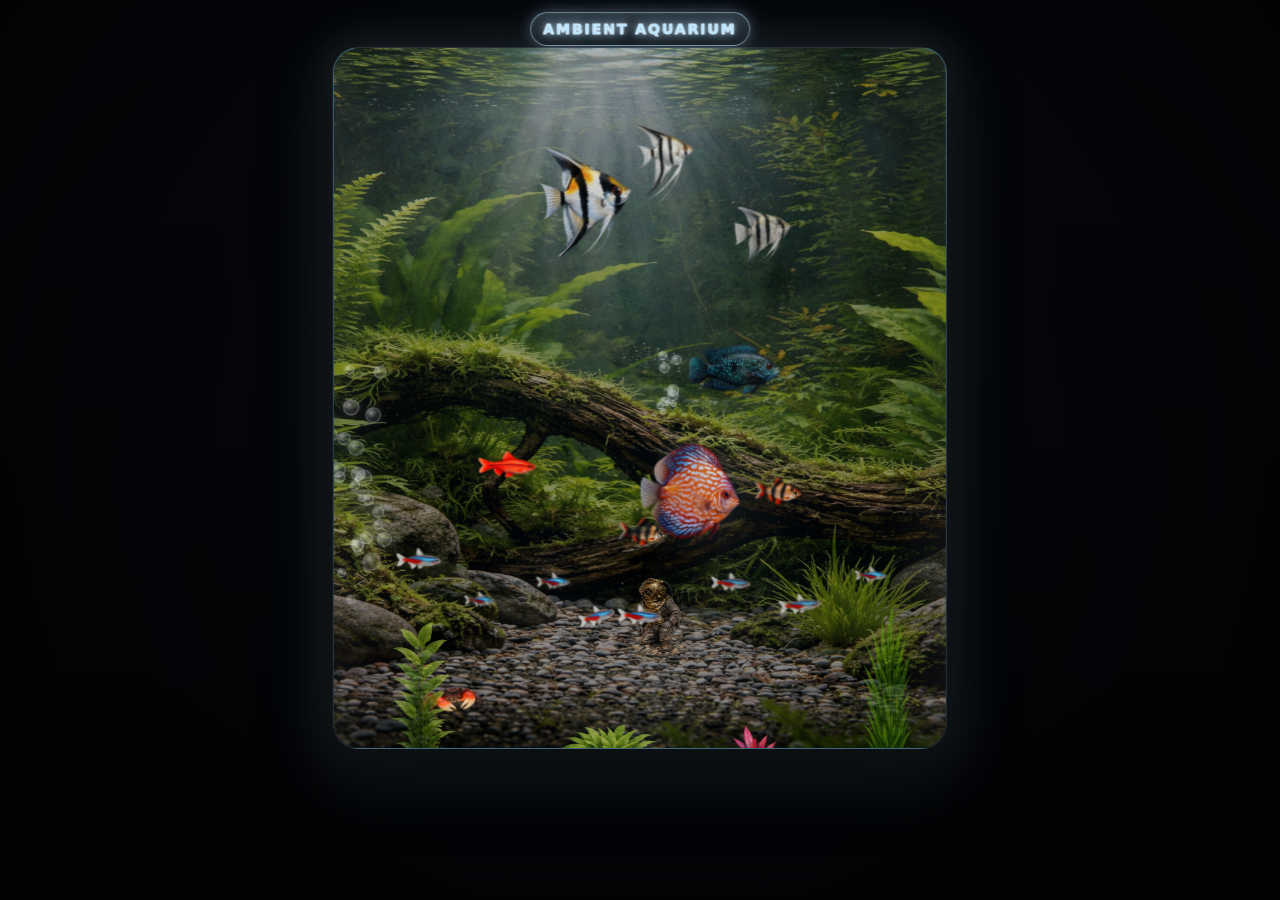
==== commit 6956075f: "Load extra fish tail action styles" ====
--- a/index.html
+++ b/index.html
@@ -7,6 +7,7 @@
 <link rel="stylesheet" href="./styles.css" />
 <link rel="stylesheet" href="./fish-realism.css" />
 <link rel="stylesheet" href="./jack-tail.css" />
+<link rel="stylesheet" href="./extra-tail-action.css" />
 
 </head>
 <body class="controls-collapsed">
--- a/extra-tail-action.css
+++ b/extra-tail-action.css
@@ -0,0 +1,154 @@
+/* ----------------------------------------------------
+   Extra lightweight tail action
+   CSS-only pass for smaller card-like fish that do not yet
+   get explicit tail layers from app.js.
+---------------------------------------------------- */
+
+/* Tetras: tiny, quick flicks. Each sprite faces a different way,
+   so the clipped tail side is selected by image filename. */
+.tetra:has(.fish-sprite[src$="tetra1.png"]),
+.tetra:has(.fish-sprite[src$="tetra2.png"]){
+  --tetra-tail-speed: 920ms;
+  --tetra-tail-x-a: .18%;
+  --tetra-tail-x-b: -.18%;
+  --tetra-tail-scale-a: .965;
+  --tetra-tail-scale-b: 1.035;
+  --tetra-tail-skew-a: -1.05deg;
+  --tetra-tail-skew-b: 1.05deg;
+  --tetra-tail-rot-a: -.58deg;
+  --tetra-tail-rot-b: .58deg;
+}
+
+.tetra:has(.fish-sprite[src$="tetra1.png"]) .fish-sprite{
+  clip-path:polygon(22% 0%, 100% 0%, 100% 100%, 22% 100%);
+}
+
+.tetra:has(.fish-sprite[src$="tetra2.png"]) .fish-sprite{
+  clip-path:polygon(0% 0%, 78% 0%, 78% 100%, 0% 100%);
+}
+
+.tetra:has(.fish-sprite[src$="tetra1.png"])::after,
+.tetra:has(.fish-sprite[src$="tetra2.png"])::after{
+  content:"";
+  position:absolute;
+  inset:0;
+  z-index:2;
+  pointer-events:none;
+  user-select:none;
+  -webkit-user-drag:none;
+  background:center center / contain no-repeat;
+  opacity:.97;
+  filter:blur(.02px) saturate(1.03) brightness(1.02);
+  will-change:transform;
+  backface-visibility:hidden;
+  animation:tetraTailFlick var(--tetra-tail-speed) cubic-bezier(.42,.04,.58,.96) infinite;
+}
+
+.tetra:has(.fish-sprite[src$="tetra1.png"])::after{
+  background-image:url('./tetra1.png');
+  clip-path:polygon(0% 18%, 36% 12%, 36% 88%, 0% 82%);
+  transform-origin:35% 50%;
+}
+
+.tetra:has(.fish-sprite[src$="tetra2.png"])::after{
+  background-image:url('./tetra2.png');
+  clip-path:polygon(64% 12%, 100% 18%, 100% 82%, 64% 88%);
+  transform-origin:65% 50%;
+}
+
+@keyframes tetraTailFlick{
+  0%{
+    transform:translate3d(var(--tetra-tail-x-a),0,0) scaleX(var(--tetra-tail-scale-a)) skewY(var(--tetra-tail-skew-a)) rotate(var(--tetra-tail-rot-a));
+  }
+  50%{
+    transform:translate3d(var(--tetra-tail-x-b),0,0) scaleX(var(--tetra-tail-scale-b)) skewY(var(--tetra-tail-skew-b)) rotate(var(--tetra-tail-rot-b));
+  }
+  100%{
+    transform:translate3d(var(--tetra-tail-x-a),0,0) scaleX(var(--tetra-tail-scale-a)) skewY(var(--tetra-tail-skew-a)) rotate(var(--tetra-tail-rot-a));
+  }
+}
+
+/* Smaller angels: slow, barely-there tail motion. The main angel
+   already has a JS-created tail span, so this only targets angel2/3. */
+.angel:has(.fish-sprite[src$="angel2.png"]),
+.angel:has(.fish-sprite[src$="angel3.png"]){
+  --small-angel-tail-speed: 1880ms;
+  --small-angel-tail-x-a: .12%;
+  --small-angel-tail-x-b: -.12%;
+  --small-angel-tail-scale-a: .982;
+  --small-angel-tail-scale-b: 1.018;
+  --small-angel-tail-skew-a: -.46deg;
+  --small-angel-tail-skew-b: .46deg;
+  --small-angel-tail-rot-a: -.24deg;
+  --small-angel-tail-rot-b: .24deg;
+}
+
+.angel:has(.fish-sprite[src$="angel2.png"]) .fish-sprite,
+.angel:has(.fish-sprite[src$="angel3.png"]) .fish-sprite{
+  clip-path:polygon(0% 0%, 79% 0%, 79% 100%, 0% 100%);
+}
+
+.angel:has(.fish-sprite[src$="angel2.png"])::after,
+.angel:has(.fish-sprite[src$="angel3.png"])::after{
+  content:"";
+  position:absolute;
+  inset:0;
+  z-index:2;
+  pointer-events:none;
+  user-select:none;
+  -webkit-user-drag:none;
+  background:center center / contain no-repeat;
+  clip-path:polygon(58% 6%, 100% 0%, 100% 100%, 58% 94%);
+  transform-origin:62% 50%;
+  opacity:.96;
+  filter:blur(.03px) saturate(1.02) brightness(1.02);
+  will-change:transform;
+  backface-visibility:hidden;
+  animation:smallAngelTailWag var(--small-angel-tail-speed) cubic-bezier(.45,.05,.55,.95) infinite;
+}
+
+.angel:has(.fish-sprite[src$="angel2.png"])::after{
+  background-image:url('./angel2.png');
+}
+
+.angel:has(.fish-sprite[src$="angel3.png"])::after{
+  background-image:url('./angel3.png');
+}
+
+@keyframes smallAngelTailWag{
+  0%{
+    transform:translate3d(var(--small-angel-tail-x-a),0,0) scaleX(var(--small-angel-tail-scale-a)) skewY(var(--small-angel-tail-skew-a)) rotate(var(--small-angel-tail-rot-a));
+  }
+  50%{
+    transform:translate3d(var(--small-angel-tail-x-b),0,0) scaleX(var(--small-angel-tail-scale-b)) skewY(var(--small-angel-tail-skew-b)) rotate(var(--small-angel-tail-rot-b));
+  }
+  100%{
+    transform:translate3d(var(--small-angel-tail-x-a),0,0) scaleX(var(--small-angel-tail-scale-a)) skewY(var(--small-angel-tail-skew-a)) rotate(var(--small-angel-tail-rot-a));
+  }
+}
+
+html.perf-lite .tetra::after,
+html.perf-lite .angel::after{
+  filter:none;
+  opacity:.90;
+}
+
+@media (max-width: 800px){
+  .tetra:has(.fish-sprite[src$="tetra1.png"]),
+  .tetra:has(.fish-sprite[src$="tetra2.png"]){
+    --tetra-tail-speed: 1040ms;
+    --tetra-tail-x-a: .12%;
+    --tetra-tail-x-b: -.12%;
+    --tetra-tail-rot-a: -.42deg;
+    --tetra-tail-rot-b: .42deg;
+  }
+
+  .angel:has(.fish-sprite[src$="angel2.png"]),
+  .angel:has(.fish-sprite[src$="angel3.png"]){
+    --small-angel-tail-speed: 2060ms;
+    --small-angel-tail-x-a: .08%;
+    --small-angel-tail-x-b: -.08%;
+    --small-angel-tail-rot-a: -.18deg;
+    --small-angel-tail-rot-b: .18deg;
+  }
+}
